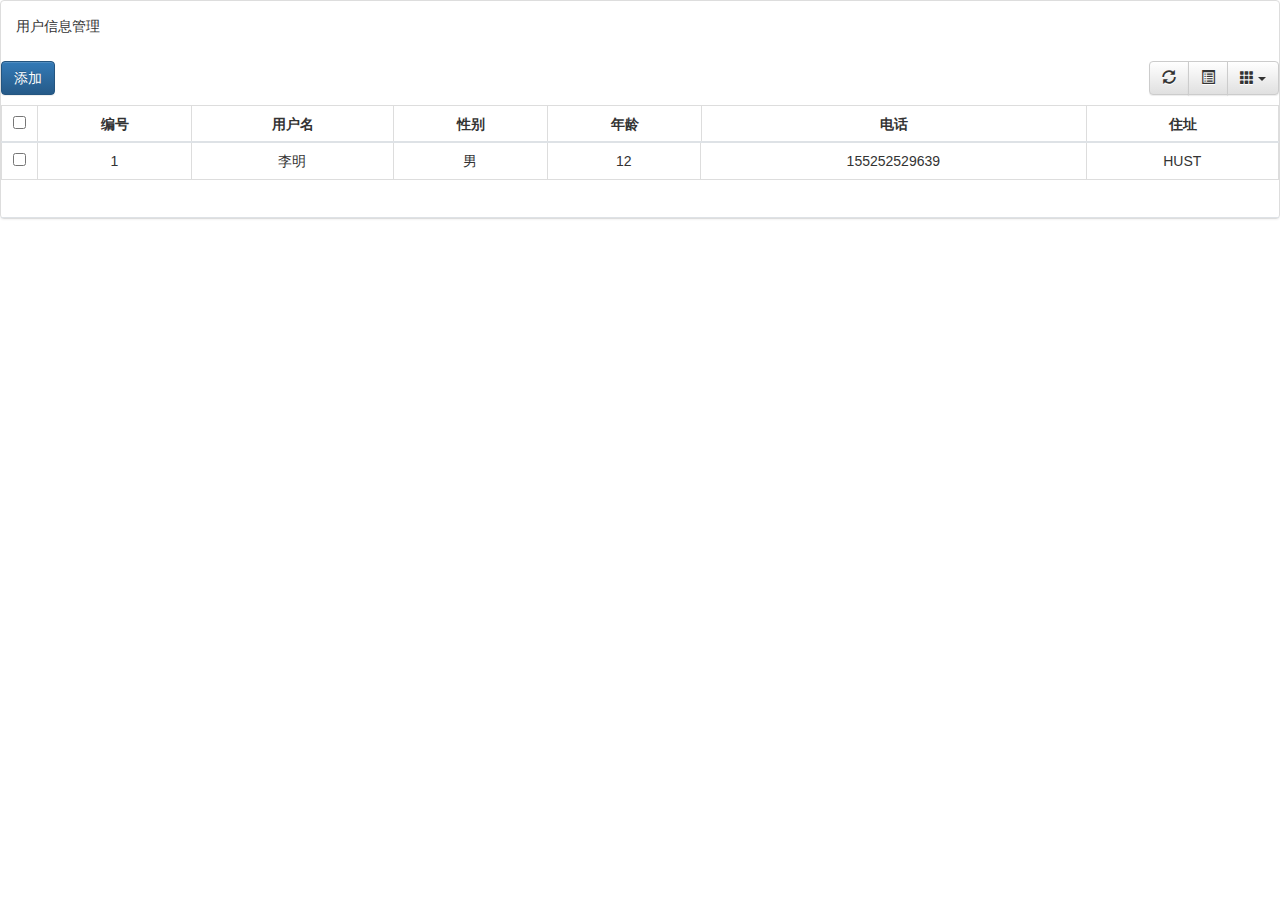
==== Resources/index.html @ e5be20f8 "add index.html" ====
<!DOCTYPE html>
<html lang="en">
<head>
    <meta charset="UTF-8">
    <title>用户管理</title>
    <link rel="stylesheet" href="css/bootstrap.min.css">
    <link rel="stylesheet" href="css/bootstrap-table.min.css">
    <link rel="stylesheet" href="css/bootstrap-theme.min.css">

    <script src="js/jquery.min.js"></script>
    <script src="js/bootstrap.min.js"></script>
    <script src="js/bootstrap-table.min.js"></script>
    <script src="js/bootstrap-table-locale-all.min.js"></script>
    <script src="js/usermanager.js"></script>
</head>
<body>
    <div class="panel panel-default">
        <div class="panel-body">
            用户信息管理
        </div>
        <div id="toolbar">
            <button id="add" class="btn btn-primary" data-toggle="modal" data-target="#myModal">
                添加
            </button>
        </div>
        <table id="usertab"
               data-toolbar="#toolbar"
               data-show-refresh="ture"
               data-show-toggle="true"
               data-show-columns="true">
        </table>
    </div>

    <div class="modal fade" id="myModal" tabindex="-1" role="dialog" aria-labelledby="myModalLabel" aria-hidden="true">
        <div class="modal-dialog">
            <div class="modal-content">
                <div class="modal-header">
                    <h4 class="modal-title" id="myModalLabel">
                        用户信息
                    </h4>
                </div>
                <div class="modal-body">
                    <div class="row">
                        <label for="name" class="col-sm-4 control-label">
                            姓名：
                        </label>
                        <div class="col-sm-8">
                            <input type="text" class="form-control" id="name" placeholder="请输入您的姓名"/>
                        </div>
                    </div>
                    <div class="row">
                        <label for="sex" class="col-sm-4 control-label">
                            性别：
                        </label>
                        <div class="col-sm-8">
                            <select id="sex" class="col-sm-4 control-label">
                                <option>男</option>
                                <option>女</option>
                            </select>
                        </div>
                    </div>
                    <div class="row">
                        <label for="age" class="col-sm-4 control-label">
                            年龄：
                        </label>
                        <div class="col-sm-8">
                            <input type="text" class="form-control" id="age" placeholder="请输入您的年龄"/>
                        </div>
                    </div>
                    <div class="row">
                        <label for="phone" class="col-sm-4 control-label">
                            电话：
                        </label>
                        <div class="col-sm-8">
                            <input type="text" class="form-control" id="phone" placeholder="请输入您的电话"/>
                        </div>
                    </div>
                    <div class="row">
                        <label for="address" class="col-sm-4 control-label">
                            住址
                        </label>
                        <div class="col-sm-8">
                            <input type="text" class="form-control" id="address" placeholder="请输入您的家庭住址"/>
                        </div>
                    </div>
                </div>

                <div class="modal-footer">
                    <button type="button" class="btn btn-primary">
                        添加
                    </button>
                    <button type="button" class="btn btn-default" data-dismiss="modal">
                        关闭
                    </button>
                </div>
            </div><!-- /.modal-content -->
        </div><!-- /.modal-dialog -->
    </div><!-- /.modal -->

</body>
</html>
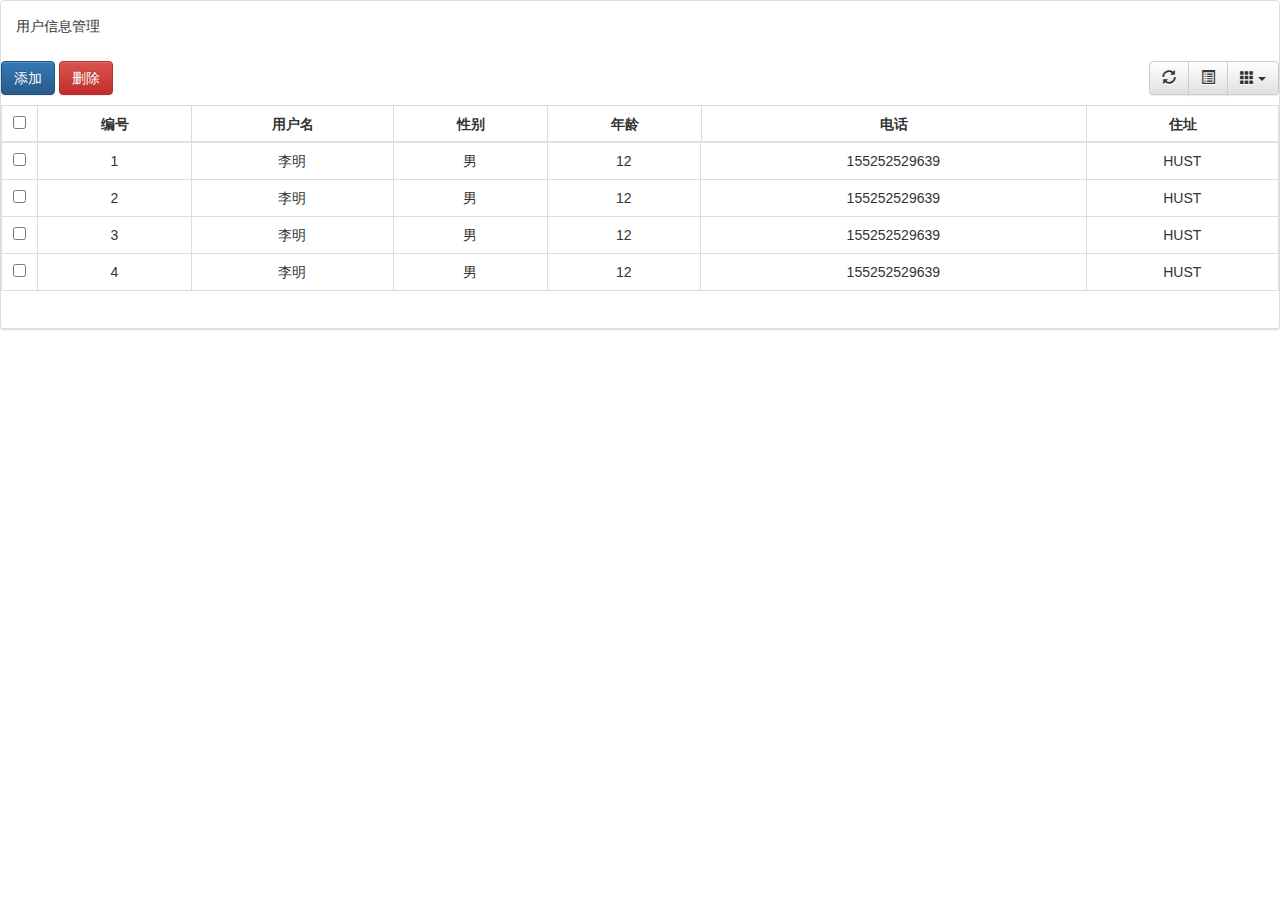
==== commit 602beef9: "add delete-button" ====
--- a/Resources/index.html
+++ b/Resources/index.html
@@ -21,6 +21,9 @@
         <div id="toolbar">
             <button id="add" class="btn btn-primary" data-toggle="modal" data-target="#myModal">
                 添加
+            </button>
+            <button id="delete" class="btn btn-danger">
+                删除
             </button>
         </div>
         <table id="usertab"
